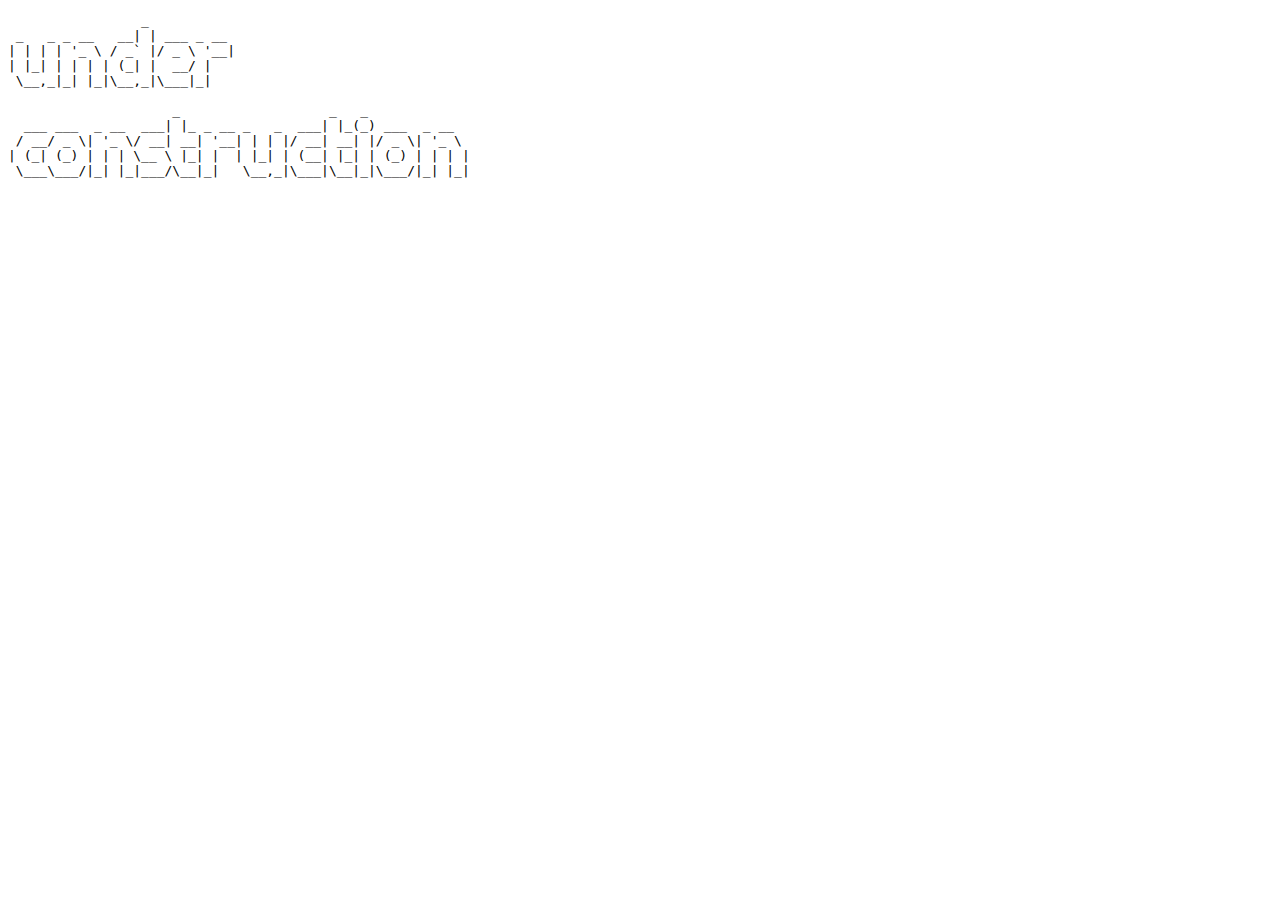
==== index.html @ 54ed3880 "under construction" ====
<!DOCTYPE html>
<html>
<pre>
                 _
 _   _ _ __   __| | ___ _ __
| | | | '_ \ / _` |/ _ \ '__|
| |_| | | | | (_| |  __/ |
 \__,_|_| |_|\__,_|\___|_|

                     _                   _   _
  ___ ___  _ __  ___| |_ _ __ _   _  ___| |_(_) ___  _ __
 / __/ _ \| '_ \/ __| __| '__| | | |/ __| __| |/ _ \| '_ \
| (_| (_) | | | \__ \ |_| |  | |_| | (__| |_| | (_) | | | |
 \___\___/|_| |_|___/\__|_|   \__,_|\___|\__|_|\___/|_| |_|
</pre>
</html>
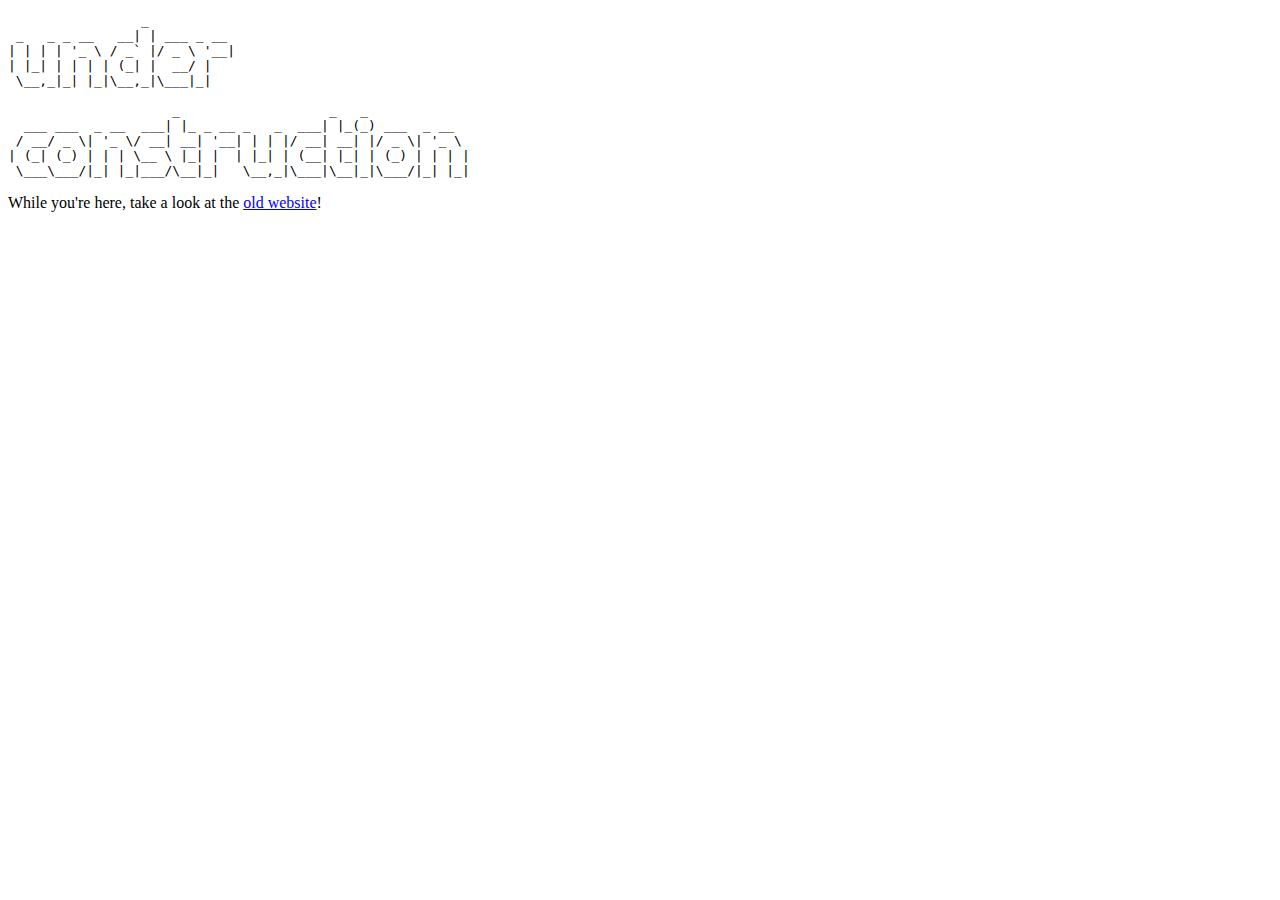
==== commit 3a5e8fdf: "Add old website" ====
--- a/index.html
+++ b/index.html
@@ -13,4 +13,8 @@
 | (_| (_) | | | \__ \ |_| |  | |_| | (__| |_| | (_) | | | |
  \___\___/|_| |_|___/\__|_|   \__,_|\___|\__|_|\___/|_| |_|
 </pre>
+
+<p>
+While you're here, take a look at the <a href="old/index.html">old website</a>!
+</p>
 </html>
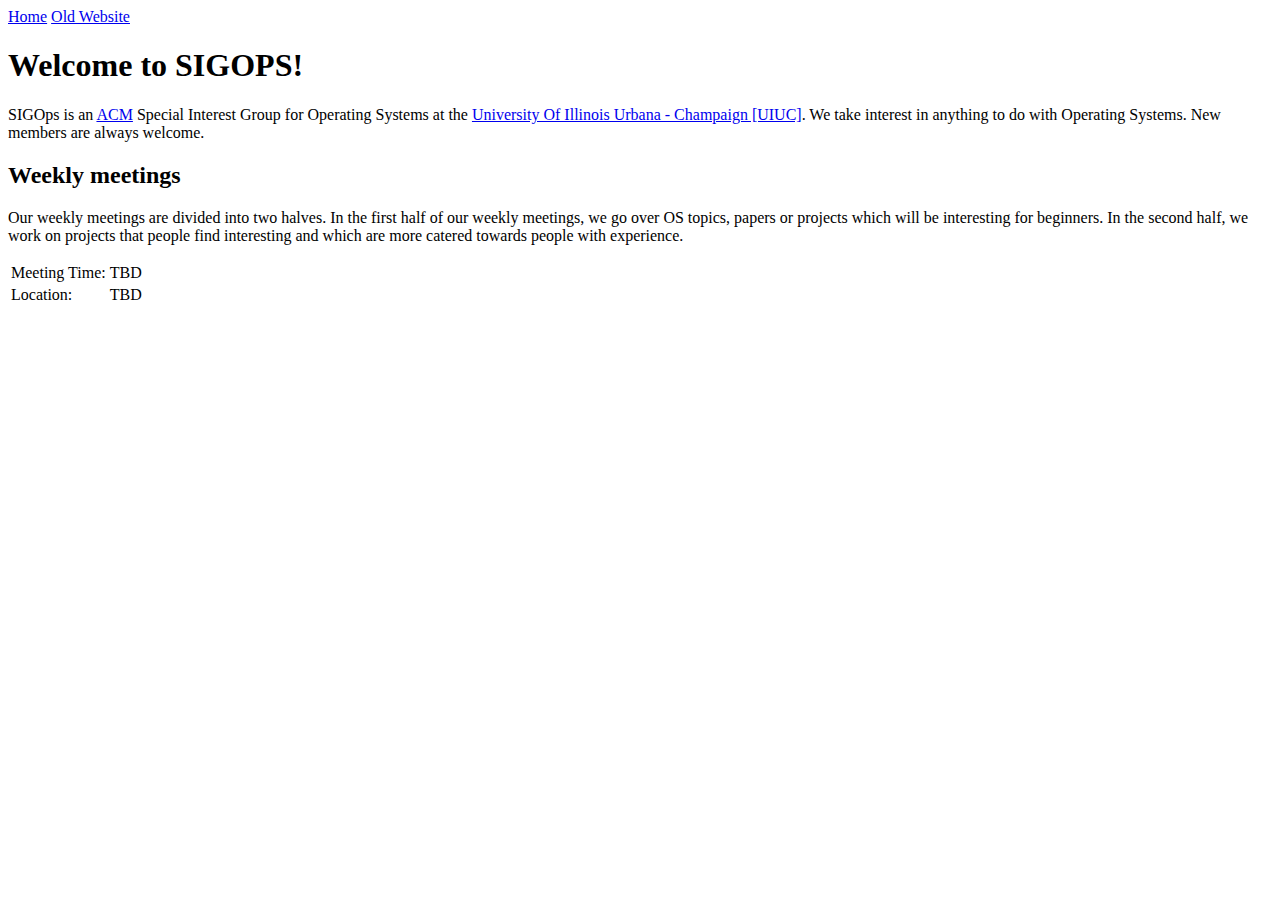
==== commit 7ef8f5cc: "Add basic information" ====
--- a/index.html
+++ b/index.html
@@ -1,20 +1,29 @@
 <!DOCTYPE html>
 <html>
-<pre>
-                 _
- _   _ _ __   __| | ___ _ __
-| | | | '_ \ / _` |/ _ \ '__|
-| |_| | | | | (_| |  __/ |
- \__,_|_| |_|\__,_|\___|_|
+<head>
+<link rel="stylesheet" href="style.css">
+</head>
+<body>
+	<div class="navbar">
+		<a href="index.html">Home</a>
+		<a href="old/index.html">Old Website</a>
+	</div>
+	<h1> Welcome to SIGOPS! </h1>
+	<p>
+		<p>SIGOps is an <a href="http://acm.illinois.edu">ACM</a> Special Interest Group for Operating Systems at the <a href="http://www.illinois.edu">University Of Illinois Urbana - Champaign [UIUC]</a>. We take interest in anything to do with Operating Systems. New members are always welcome.</p>
+	</p>
 
-                     _                   _   _
-  ___ ___  _ __  ___| |_ _ __ _   _  ___| |_(_) ___  _ __
- / __/ _ \| '_ \/ __| __| '__| | | |/ __| __| |/ _ \| '_ \
-| (_| (_) | | | \__ \ |_| |  | |_| | (__| |_| | (_) | | | |
- \___\___/|_| |_|___/\__|_|   \__,_|\___|\__|_|\___/|_| |_|
-</pre>
-
-<p>
-While you're here, take a look at the <a href="old/index.html">old website</a>!
-</p>
+	<h2>Weekly meetings</h2>
+	<p>Our weekly meetings are divided into two halves. In the first half of our weekly meetings, we go over OS topics, papers or projects which will be interesting for beginners. In the second half, we work on projects that people find interesting and which are more catered towards people with experience.</p>
+	<table>
+		<tr>
+			<td>Meeting Time:</td>
+			<td>TBD</td>
+		</tr>
+		<tr>
+			<td>Location:</td>
+			<td>TBD</td>
+		</tr>
+	</table>
+</body>
 </html>
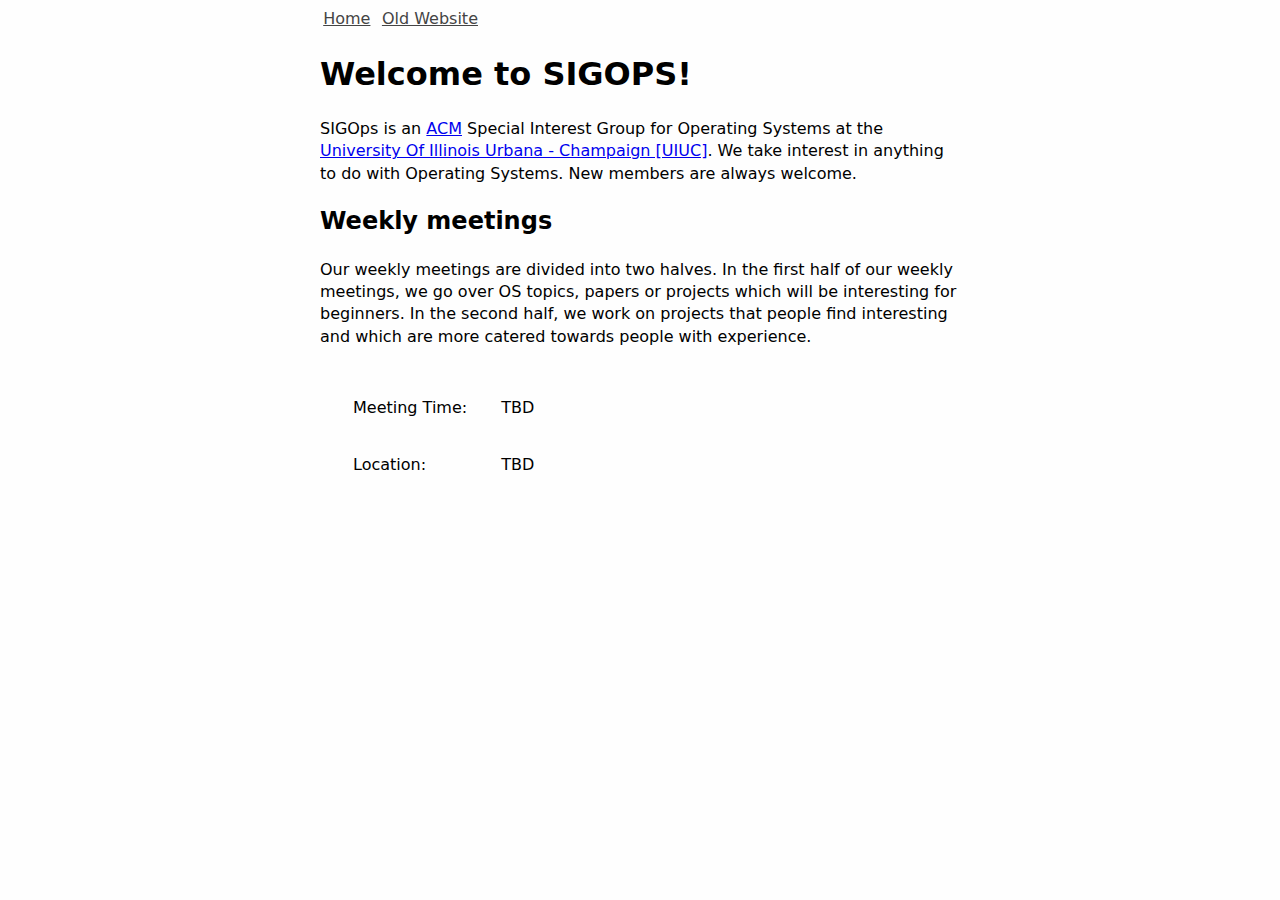
==== commit 68e8211f: "make it a bit more readable" ====
--- a/index.html
+++ b/index.html
@@ -1,7 +1,10 @@
 <!DOCTYPE html>
 <html>
 <head>
-<link rel="stylesheet" href="style.css">
+	<meta charset="utf-8">
+	<meta name="viewport" content="width=device-width, initial-scale=1">
+	<title> UIUC SIGOPS </title>
+	<link rel="stylesheet" href="css/style.css">
 </head>
 <body>
 	<div class="navbar">
--- a/css/style.css
+++ b/css/style.css
@@ -0,0 +1,28 @@
+body {
+	line-height: 1.4;
+	background: #fefefe;
+	max-width: 40em;
+	margin-right: auto;
+	margin-left: auto;
+	font-family: sans;
+}
+
+.navbar a {
+	padding: 0.2em;
+	color: #444;
+}
+
+img {
+	height: auto;
+	max-width: 100%;
+	padding-top: 1em;
+	padding-bottom: 1em;
+}
+
+table {
+	border-spacing: 2em;
+}
+
+.date {
+	color: grey;
+}
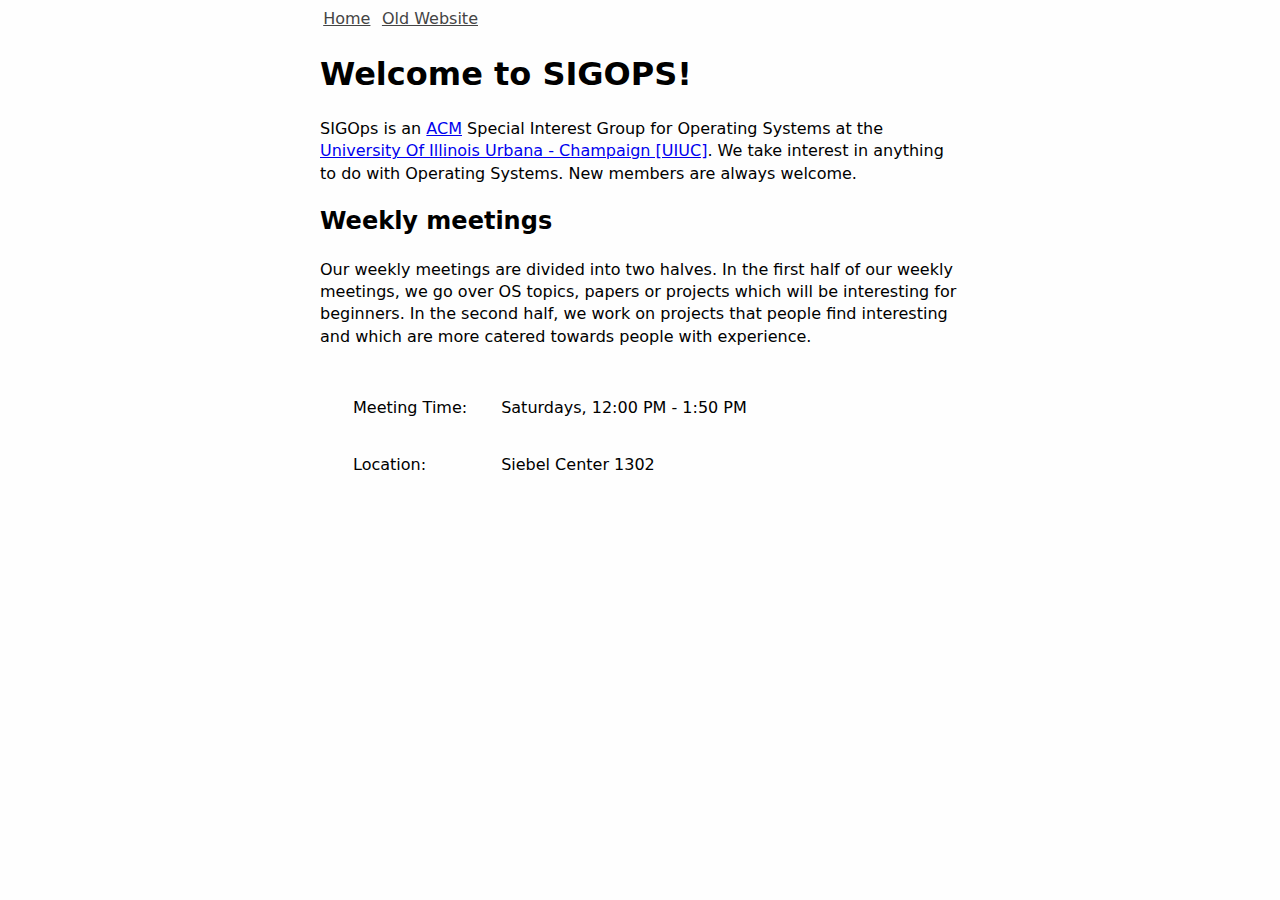
==== commit e4d73885: "update dates and location" ====
--- a/index.html
+++ b/index.html
@@ -21,11 +21,11 @@
 	<table>
 		<tr>
 			<td>Meeting Time:</td>
-			<td>TBD</td>
+			<td>Saturdays, 12:00 PM - 1:50 PM</td>
 		</tr>
 		<tr>
 			<td>Location:</td>
-			<td>TBD</td>
+			<td>Siebel Center 1302</td>
 		</tr>
 	</table>
 </body>
--- a/css/style.css
+++ b/css/style.css
@@ -5,6 +5,8 @@
 	margin-right: auto;
 	margin-left: auto;
 	font-family: sans;
+	padding-left: 0.5em;
+	padding-right: 0.5em;
 }
 
 .navbar a {
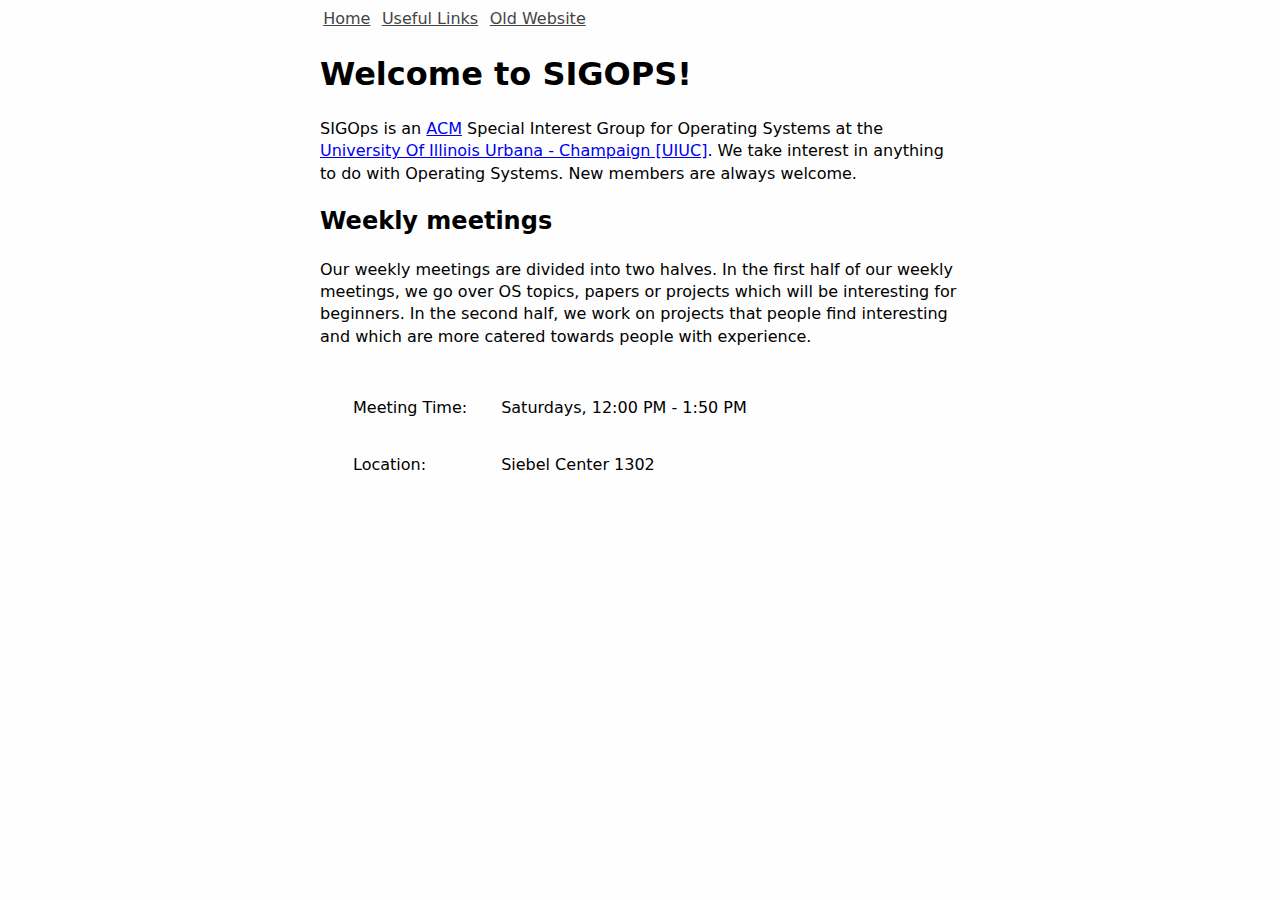
==== commit d86d0867: "Add useful links page" ====
--- a/index.html
+++ b/index.html
@@ -9,6 +9,7 @@
 <body>
 	<div class="navbar">
 		<a href="index.html">Home</a>
+		<a href="links.html">Useful Links</a>
 		<a href="old/index.html">Old Website</a>
 	</div>
 	<h1> Welcome to SIGOPS! </h1>
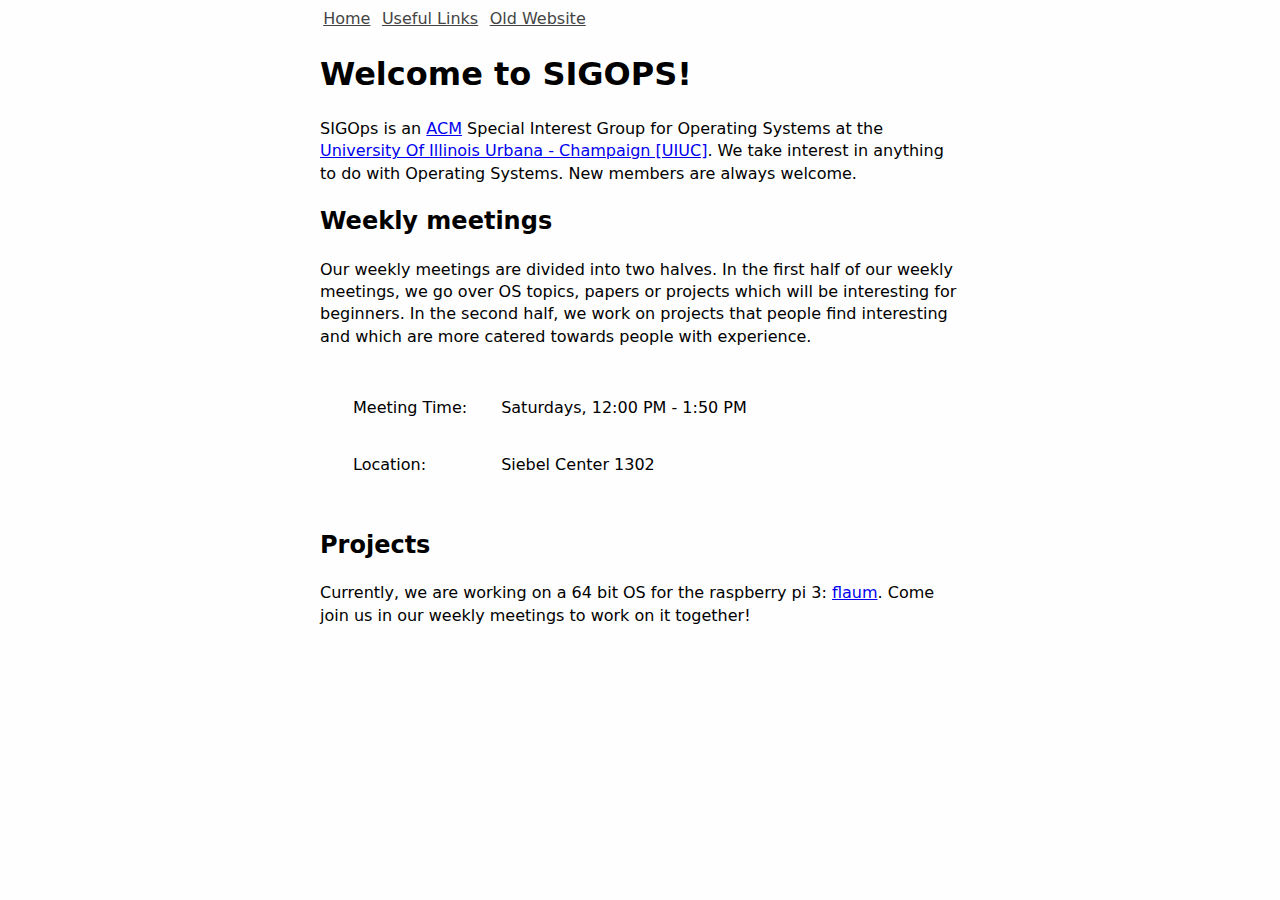
==== commit 33e2873d: "Update index.html" ====
--- a/index.html
+++ b/index.html
@@ -29,5 +29,7 @@
 			<td>Siebel Center 1302</td>
 		</tr>
 	</table>
+	<h2>Projects</h2>
+	<p>Currently, we are working on a 64 bit OS for the raspberry pi 3: <a href="https://github.com/sigops-uiuc/flaum">flaum</a>. Come join us in our weekly meetings to work on it together!</p>
 </body>
 </html>
